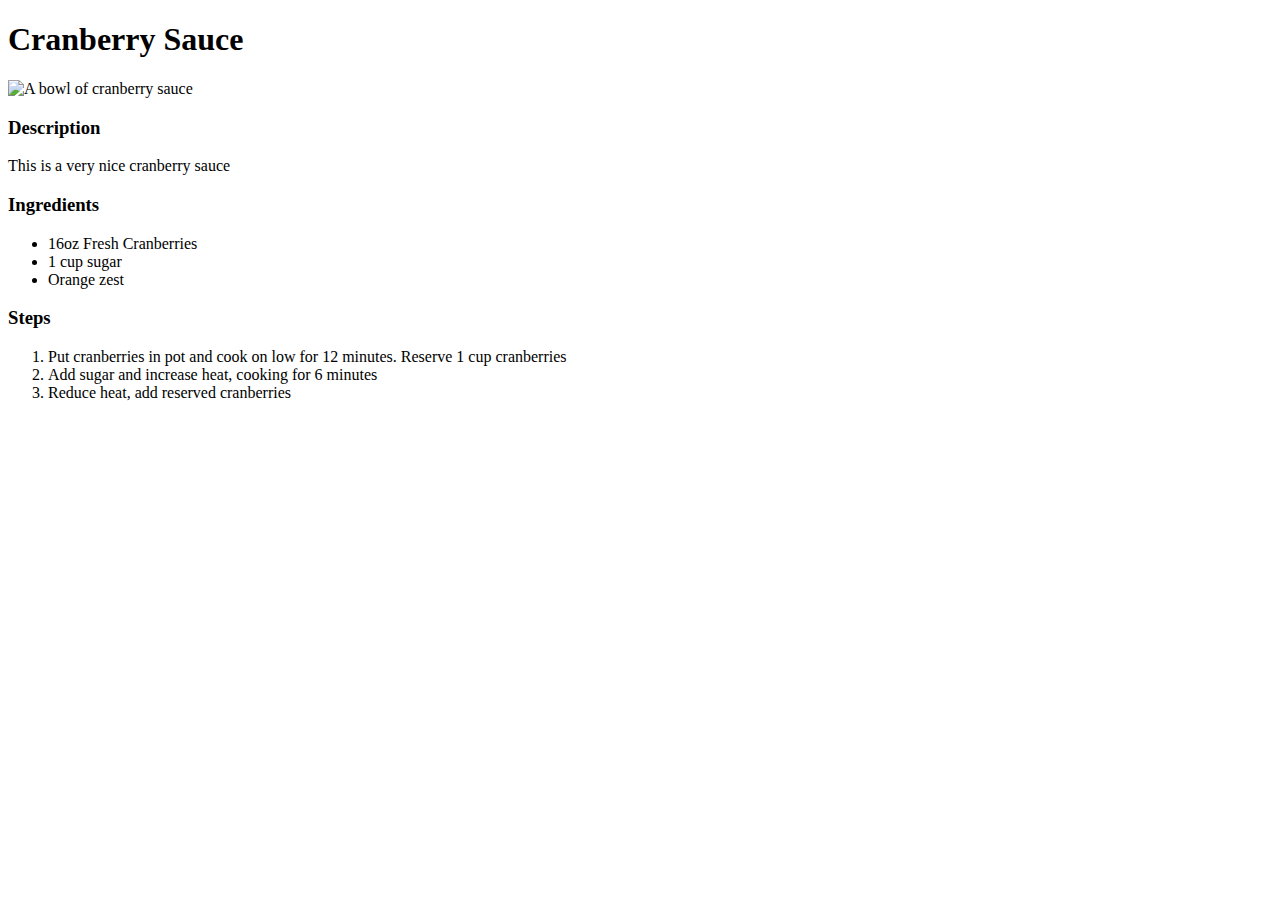
==== cranberry-sauce.html @ 3645cf2d "Added index and recipe pages" ====
<!DOCTYPE html>
<html lang="en" dir="ltr">
  <head>
    <meta charset="utf-8">
    <title>Cranberry Sauce</title>
  </head>
  <body>
      <h1>Cranberry Sauce</h1>
      <img src="https://encrypted-tbn0.gstatic.com/images?q=tbn:ANd9GcQNE5cZHNhI02vMjGeVSj4XeqhTH7TwOiLq4Q&usqp=CAU" alt="A bowl of cranberry sauce">
      <h3>Description</h3>
      <p>This is a very nice cranberry sauce</p>
      <h3>Ingredients</h3>
      <ul>
        <li>16oz Fresh Cranberries</li>
        <li>1 cup sugar</li>
        <li>Orange zest</li>
      </ul>
      <h3>Steps</h3>
      <ol>
        <li>Put cranberries in pot and cook on low for 12 minutes. Reserve 1 cup cranberries</li>
        <li>Add sugar and increase heat, cooking for 6 minutes</li>
        <li>Reduce heat, add reserved cranberries</li>
      </ol>
  </body>
</html>
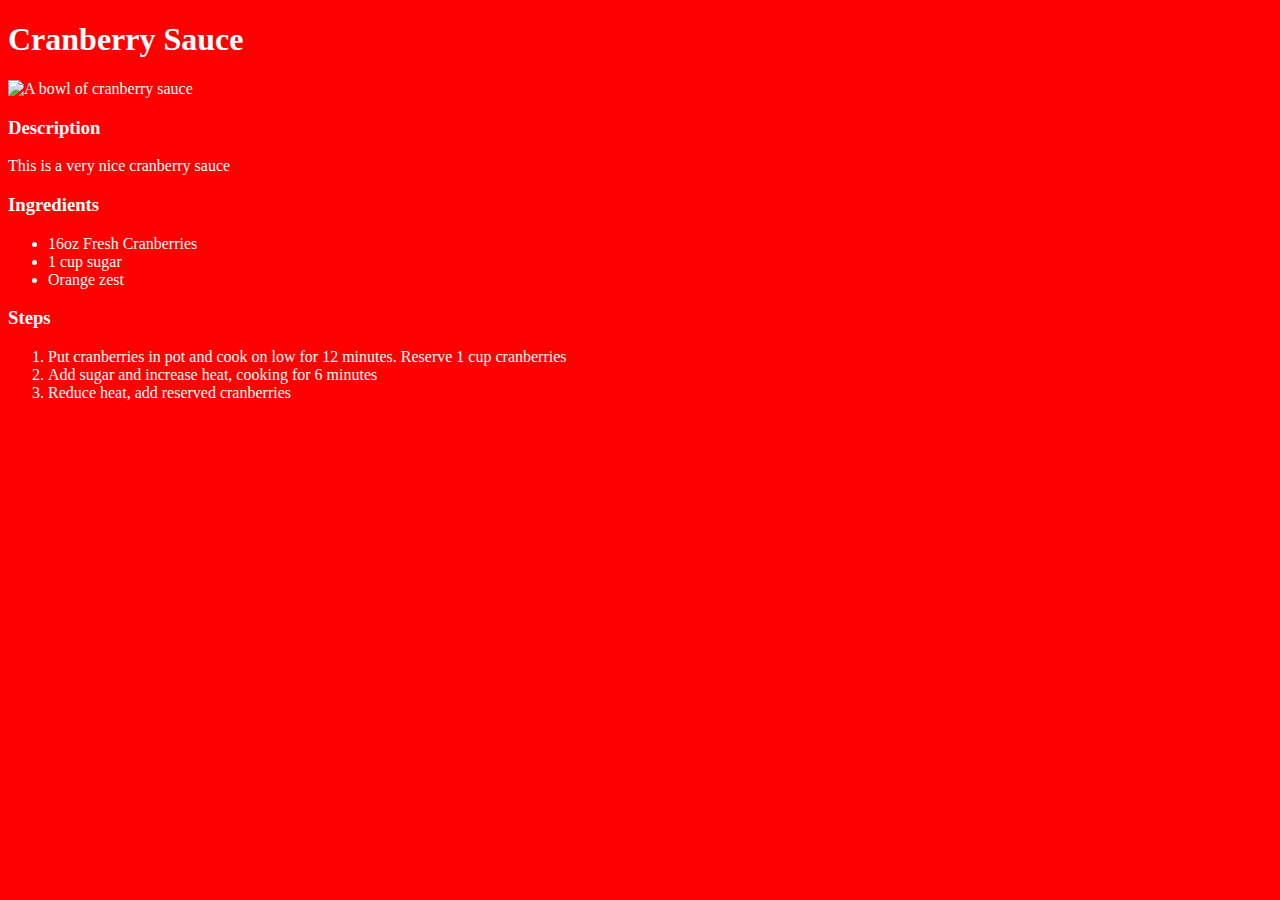
==== commit 76c5aebc: "Added css style sheet and styles for index and recipe pages" ====
--- a/cranberry-sauce.html
+++ b/cranberry-sauce.html
@@ -3,8 +3,9 @@
   <head>
     <meta charset="utf-8">
     <title>Cranberry Sauce</title>
+    <link rel="stylesheet" href="style.css">
   </head>
-  <body>
+  <body class="cranberry">
       <h1>Cranberry Sauce</h1>
       <img src="https://encrypted-tbn0.gstatic.com/images?q=tbn:ANd9GcQNE5cZHNhI02vMjGeVSj4XeqhTH7TwOiLq4Q&usqp=CAU" alt="A bowl of cranberry sauce">
       <h3>Description</h3>
--- a/style.css
+++ b/style.css
@@ -0,0 +1,26 @@
+* {
+  font-family: "times new roman", georgia, serif;
+}
+
+h1 {
+    font-weight: bold;
+}
+
+h3 {
+    font-weight: bold;
+}
+
+.cranberry {
+  background-color: red;
+  color: white;
+}
+
+.taco {
+    background-color: black;
+    color: yellow;
+}
+
+.turkey {
+    background-color: orange;
+    color: black;
+}
